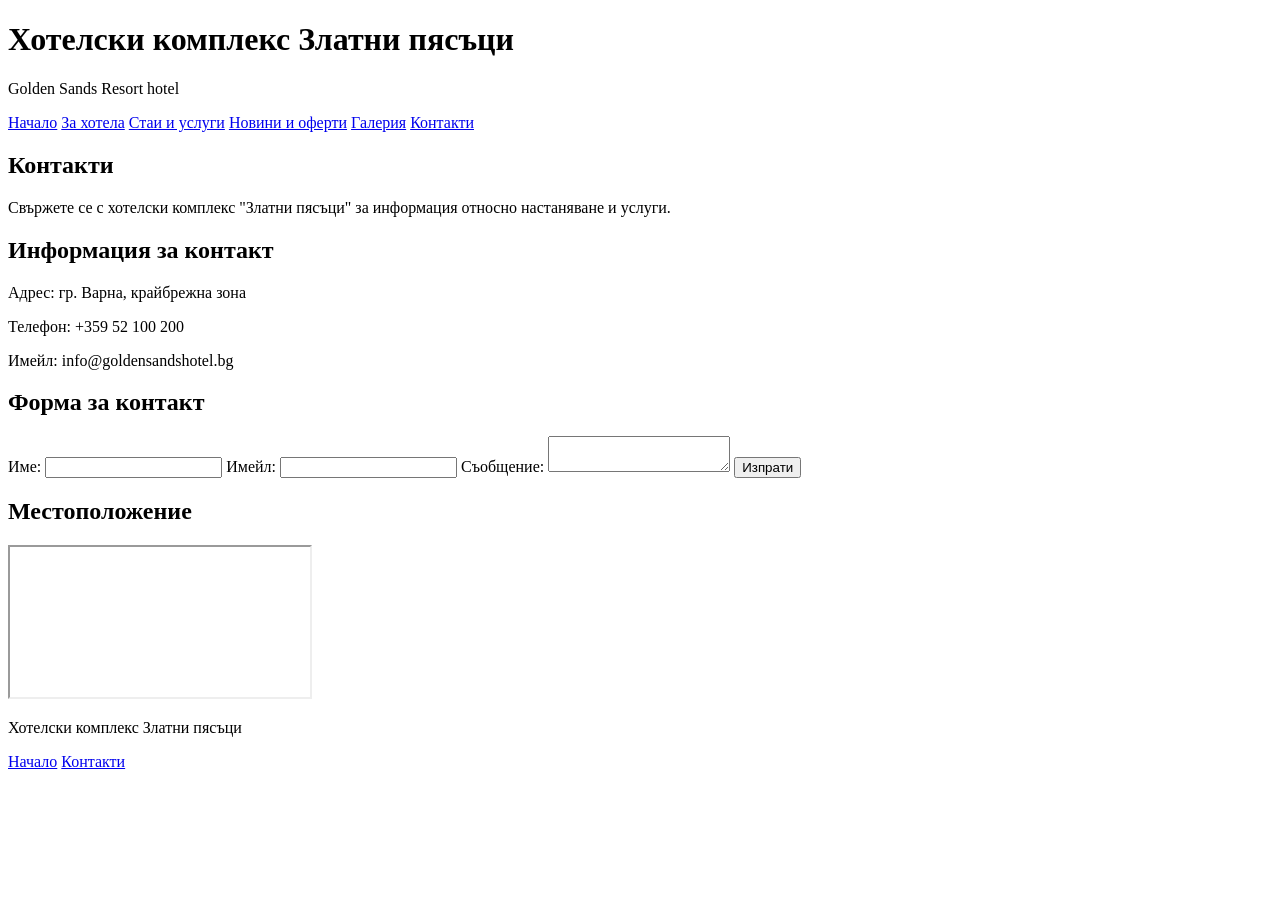
==== contacts.html @ ba83a703 "Add files via upload" ====
<!DOCTYPE html>
<html lang="bg">
<head>
    <meta charset="UTF-8">
    <meta name="viewport" content="width=device-width, initial-scale=1.0">
    <title>Контакти</title>
    <meta name="description" content="Контакти, местоположение и форма за връзка 
    с хотелски комплекс Златни пясъци.">
    <link rel="stylesheet" href="css/style.css">
</head>
<body>
    <header>
        <h1>Хотелски комплекс Златни пясъци</h1>
        <p>Golden Sands Resort hotel</p>
        
    <nav>
        <a href="index.html">Начало</a>
        <a href="about.html">За хотела</a>
        <a href="rooms.html">Стаи и услуги</a>
        <a href="news.html">Новини и оферти</a>
        <a href="gallery.html">Галерия</a>
        <a href="contacts.html">Контакти</a>
    </nav>
    </header>

    <main>
        <section>
            <h2>Контакти</h2>

            <p>
            Свържете се с хотелски комплекс "Златни пясъци"
            за информация относно настаняване и услуги.
            </p>
        </section>

        <section>
            <h2>Информация за контакт</h2>

            <p>Адрес: гр. Варна, крайбрежна зона</p>
            <p>Телефон: +359 52 100 200</p>
            <p>Имейл: info@goldensandshotel.bg</p>
        </section>

        <section>
            <h2>Форма за контакт</h2>

            <form>
                <label for="name">Име:</label>
                <input type="text" id="name" name="name" required>

                <label for="email">Имейл:</label>
                <input type="email" id="email" name="email" required>

                <label for="message">Съобщение:</label>
                <textarea id="message" name="message" required></textarea>

                <button type="submit">Изпрати</button>
                
                <p id="formMessage"></p>
            </form>
        </section>
            
            <section>
                <h2>Местоположение</h2>
                <iframe
                class="map"
                src="https://www.google.com/maps?q=Varna%20Bulgaria&output=embed"
                loading="lazy">
                </iframe>
            </section>
    </main>

    <footer>
        <p>Хотелски комплекс Златни пясъци</p>

        <p>
            <a href="index.html">Начало</a>
            <a href="contacts.html">Контакти</a>
        </p>
    </footer>
    <script src="js/script.js"></script>
</body>
</html>
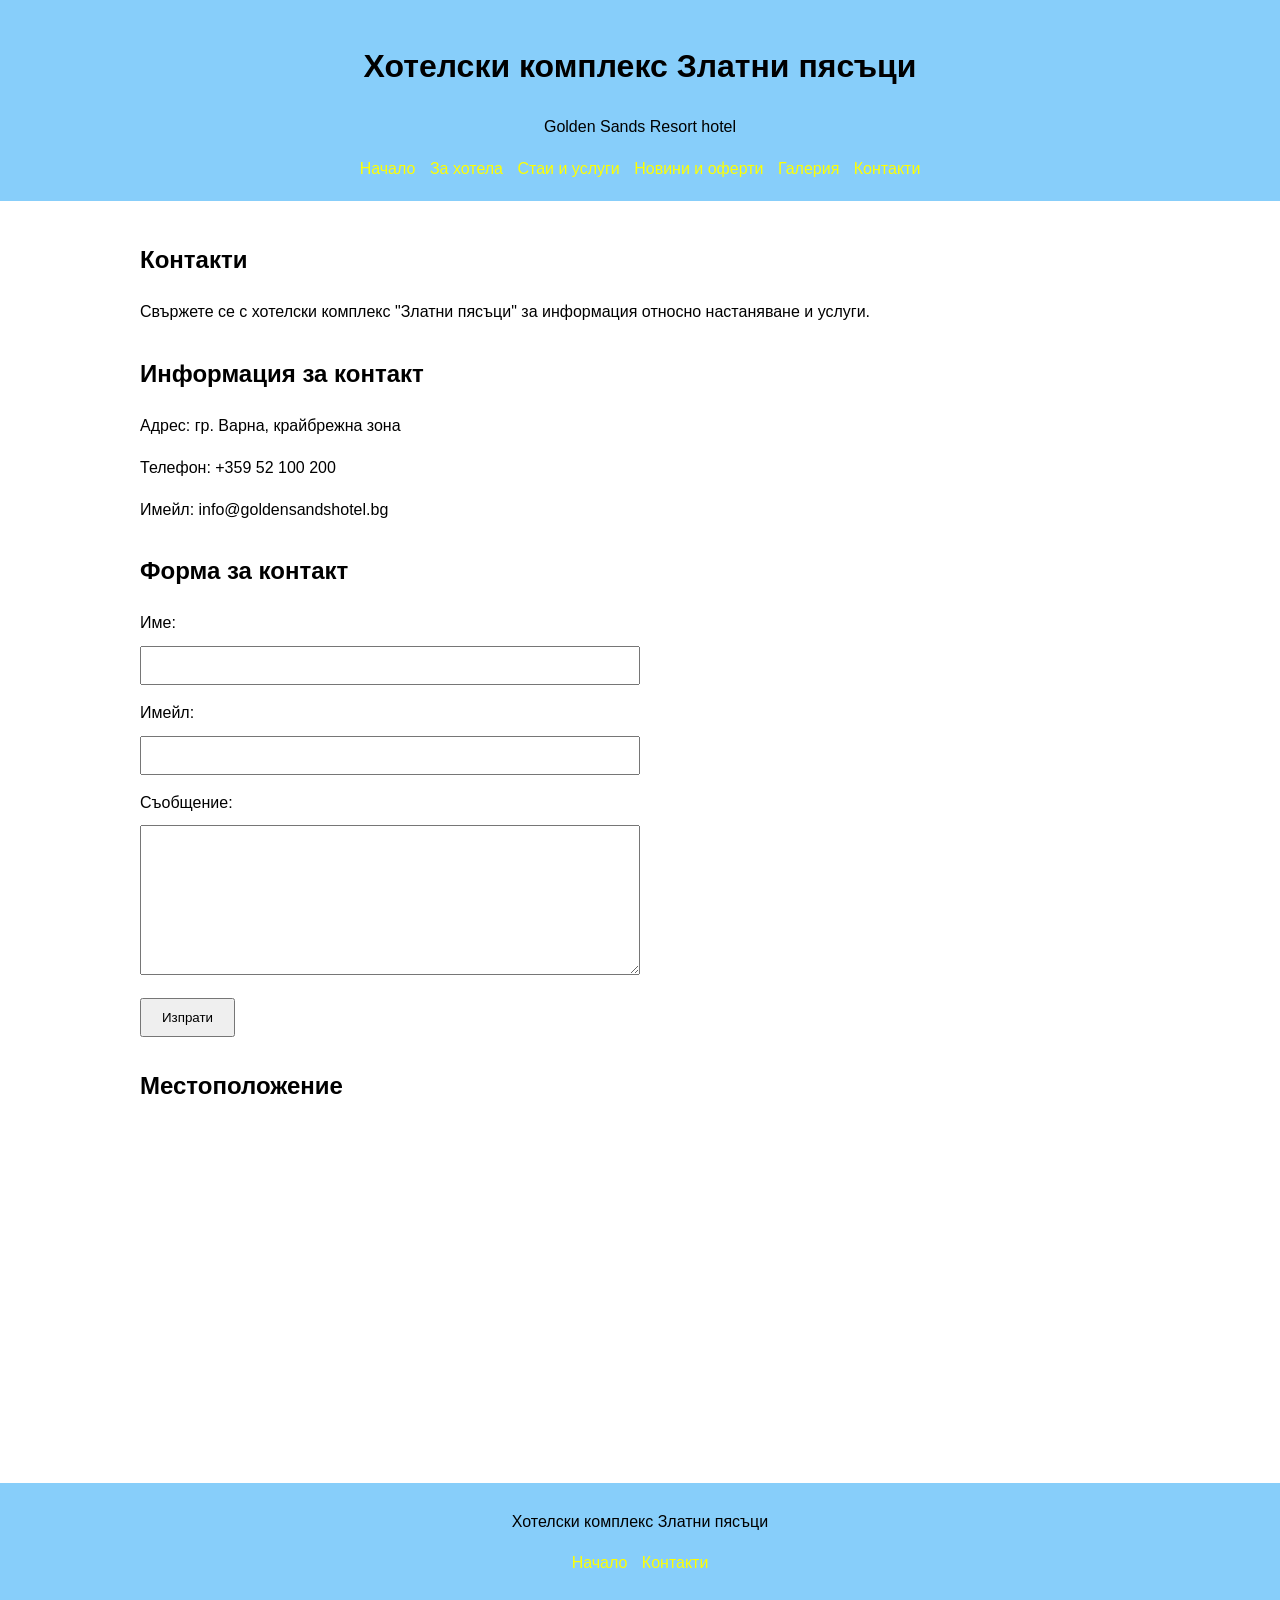
==== commit fdfd5ff9: "Add files via upload" ====
--- a/contacts.html
+++ b/contacts.html
@@ -44,7 +44,7 @@
         <section>
             <h2>Форма за контакт</h2>
 
-            <form>
+            <form id="contactForm">
                 <label for="name">Име:</label>
                 <input type="text" id="name" name="name" required>
 
--- a/css/style.css
+++ b/css/style.css
@@ -0,0 +1,149 @@
+body {
+    font-family: Arial, sans-serif;
+    margin: 0;
+    line-height: 1.6;
+
+}
+
+header{
+    background-color: lightskyblue;
+    color: black;
+    text-align: center;
+    padding: 20px;
+}
+
+nav{
+    margin-top: 15px;
+}
+
+nav a{
+    
+    color: yellow;
+    margin: 0 5px;
+    text-decoration:none;
+}
+
+nav a:hover{
+    text-decoration: underline;
+    color: red;
+}
+
+main{
+    max-width: 1000px;
+    margin: 0 auto;
+    padding: 20px;
+}
+
+#welcomeTitle {
+    text-align: center;
+}
+
+section {
+    margin-bottom: 30px;
+}
+
+footer {
+    background-color: lightskyblue;
+    color:black;
+    text-align: center;
+    padding: 10px;
+    padding-bottom: 10px;
+}
+
+footer a {
+    color: yellow;
+    text-decoration: none;
+    margin: 0 5px;
+}
+
+footer a:hover {
+    text-decoration: underline;
+    color: red;
+}
+
+img{
+    max-width: 100%;
+    height: auto;
+}
+
+table{
+    width: 100%;
+    border-collapse: collapse;
+    margin-bottom: 25px;
+}
+
+th,td {
+    border: 2px solid grey;
+    padding: 10px;
+    text-align:left;
+}
+
+th{
+    background-color: lightgrey;
+}
+
+.gallery {
+    display: grid;
+    grid-template-columns: repeat(2,1fr);
+    gap: 30px;
+}
+
+.gallery img {
+    width: 85%;
+    height: 200px;
+    object-fit: cover;
+}
+
+form {
+    max-width: 500px; 
+}
+
+label {
+    display: block;
+    margin-top: 15px;
+}
+
+input,
+textarea {
+    width: 100%;
+    padding: 10px;
+    margin-top: 10px;
+    box-sizing: border-box;
+}
+
+textarea {
+    height: 150px;
+}
+
+button {
+    margin-top: 15px;
+    padding: 10px 20px;
+}
+ 
+button:hover {
+    background-color: green;
+    color: white;
+}
+
+.map {
+    width: 100%;
+    height: 300px;
+    border: 0;
+}
+
+@media (max-width: 600px) {
+    nav a {
+        display: block;
+        margin: 10px 0;
+    }
+
+    .gallery {
+        grid-template-columns: 1fr;
+    }
+}
+
+#formMessage {
+    color: green;
+    font-weight: bold;
+    margin-top: 15px;   
+}
